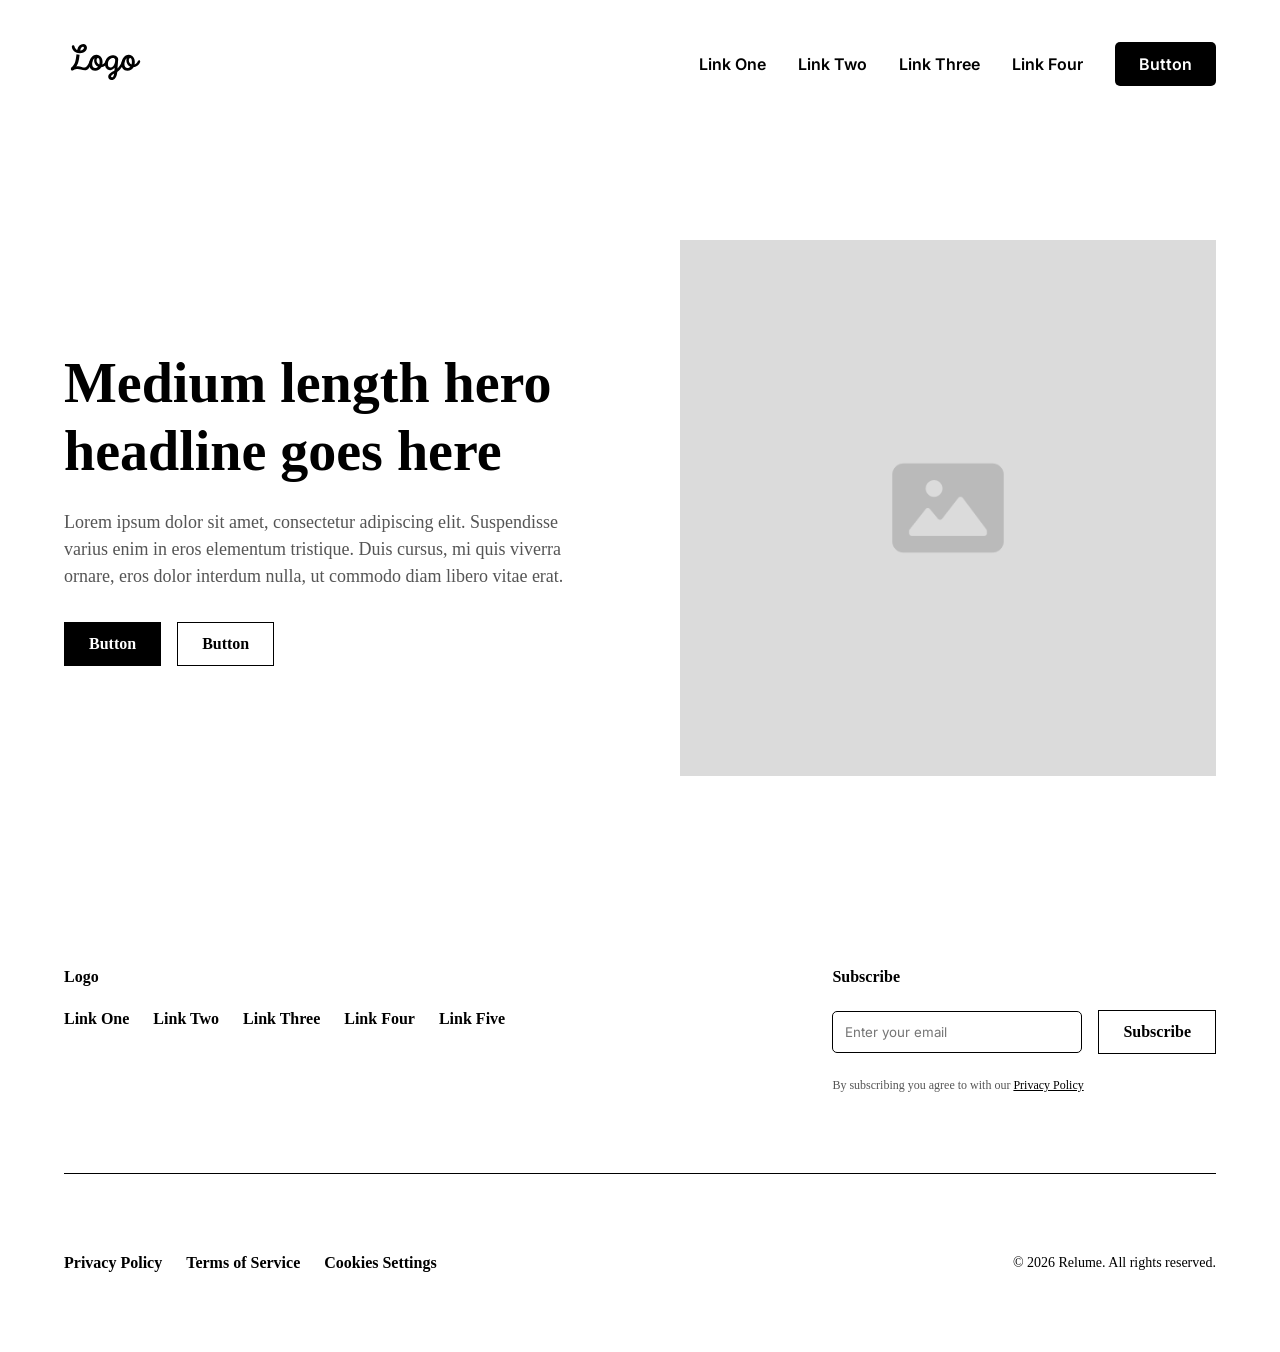
==== index.html @ 2a9a3536 "Estrutura final do HTML e CSS" ====
<!DOCTYPE html>
<html lang="en">
<head>
    <meta charset="UTF-8">
    <meta name="viewport" content="width=device-width, initial-scale=1.0">
    <title>Document</title>
<link rel="stylesheet" href="src/style/estilo.css"> 

    <link href="https://fonts.googleapis.com/css2?family=Inter:wght@400;600;700&display=swap" rel="stylesheet">
</head>
<body>
    
    <header>
        <nav class="navbar">
            <a href="#" class="logo">
             <img src="/src/img/Logo.svg" alt="">
            </a>
             <div class="navbar-menu">
                <ul class="nav-links">
                    <li><a href="#">Link One</a></li>
                    <li><a href="#">Link Two</a></li>
                    <li><a href="#">Link Three</a></li>
                    
                    <li class="dropdown">
                        <a href="#">Link Four</a>
                        <ul class="dropdown-menu">
                            <li><a href="#">Link Five</a></li>
                            <li><a href="#">Link Six</a></li>
                            <li><a href="#">Link Seven</a></li>
                        </ul>
                    </li>
                </ul>

                <a href="#" class="button-principal">Button</a>
            </div>
        </nav>
    </header>



<section class="secao-destaque">
            
            <div class="container-destaque">
                
                <div class="conteudo-destaque">
                    <h1 class="titulo-destaque">Medium length hero headline goes here</h1>
                    <p class="descricao-destaque">Lorem ipsum dolor sit amet, consectetur adipiscing elit. Suspendisse varius enim in eros elementum tristique. Duis cursus, mi quis viverra ornare, eros dolor interdum nulla, ut commodo diam libero vitae erat.</p>
                    
                    <div class="botoes-destaque">
                        <a href="#" class="botao-principal">Button</a>
                        <a href="#" class="botao-secundario">Button</a>
                    </div>
                </div>

                <div class="caixa-imagem-destaque">
                    <img src="/src/img/header.svg" alt="Imagem do Header" class="imagem-destaque">
                </div>

            </div>
            
        </section>

<footer class="rodape">
    <div class="rodape-topo">
        <div class="rodape-esquerda">
            <a href="#" class="logo">Logo</a>
            <ul class="rodape-links">
                <li><a href="#">Link One</a></li>
                <li><a href="#">Link Two</a></li>
                <li><a href="#">Link Three</a></li>
                <li><a href="#">Link Four</a></li>
                <li><a href="#">Link Five</a></li>
            </ul>
        </div>

        <div class="rodape-direita">
            <p class="rodape-titulo">Subscribe</p>
            <div class="rodape-caixas">
                <input type="text" placeholder="Enter your email" class="rodape-input">
                <a href="#" class="botao-secundario">Subscribe</a>
            </div>
            <p class="rodape-aviso">By subscribing you agree to with our <a href="#">Privacy Policy</a></p>
        </div>
    </div>

    <hr class="rodape-linha">

    <div class="rodape-base">
        <ul class="rodape-links-legais">
            <li><a href="#">Privacy Policy</a></li>
            <li><a href="#">Terms of Service</a></li>
            <li><a href="#">Cookies Settings</a></li>
        </ul>
        <p class="rodape-direitos">© 2026 Relume. All rights reserved.</p>
    </div>
</footer>



    </main>



</body>
<main>
  
</html>
---- src/style/estilo.css ----
* {
    margin: 0;
    padding: 0;
    box-sizing: border-box;
}

.navbar {
    display: flex;
    align-items: center;
    justify-content: space-between;
    padding: 0 64px;
    height: 128px;
    background-color: white;
   font-family: 'Inter', sans-serif;
}


.navbar-menu {
    display: flex;
    align-items: center;
    gap: 32px; 
}


.nav-links {
    display: flex;
    gap: 32px;
    list-style: none;
}

.nav-links a, .logo {
    text-decoration: none;
    color: black;
    font-weight: 600;
}


.button-principal {
    background-color: black;
    color: white;
    padding: 12px 24px;
    text-decoration: none;
    font-weight: 600;
    border-radius: 5px;
}


.dropdown-menu {
    display: none;
}

.rodape {
    padding: 80px 64px;
    background-color: white;
    display: flex;
    flex-direction: column;
    gap: 80px; 
}

.rodape-topo {
    display: flex;
    justify-content: space-between;
}

.rodape-esquerda, .rodape-direita {
    display: flex;
    flex-direction: column;
    gap: 24px;
}

.rodape-links, .rodape-links-legais {
    display: flex;
    gap: 24px;
    list-style: none;
}

.rodape-links a, .rodape-links-legais a {
    text-decoration: none;
    color: black;
    font-weight: 600;
}

.rodape-titulo {
    font-weight: 600;
}

.rodape-caixas {
    display: flex;
    gap: 16px;
    align-items: center;
}

.rodape-input {
    padding: 12px;
    border: 1px solid black;
    border-radius: 5px;
    width: 250px;
    font-family: 'Inter', sans-serif;
}

.rodape-aviso {
    font-size: 12px;
    color: #555;
}

.rodape-aviso a {
    color: black;
    text-decoration: underline;
}

.rodape-linha {
    border: none;
    border-top: 1px solid black;
    width: 100%;
}

.rodape-base {
    display: flex;
    justify-content: space-between;
    align-items: center;
}

.rodape-direitos {
    font-size: 14px;
}

.secao-destaque {
    padding: 112px 64px; 
    background-color: white;
}

.container-destaque {
    display: flex;
    align-items: center;
    gap: 80px; 
}

.conteudo-destaque, .caixa-imagem-destaque {
    flex: 1; 
}

.titulo-destaque {
    font-size: 56px;
    font-weight: bold;
    line-height: 1.2;
    margin-bottom: 24px;
    color: black;
}

.descricao-destaque {
    font-size: 18px;
    line-height: 1.5;
    margin-bottom: 32px;
    color: #555;
}

.botoes-destaque {
    display: flex;
    gap: 16px;
    align-items: center;
}

.botao-principal {
    background-color: black;
    color: white;
    padding: 12px 24px;
    text-decoration: none;
    font-weight: 600;
    border: 1px solid black;
}

.botao-secundario {
    background-color: transparent;
    color: black;
    padding: 12px 24px;
    text-decoration: none;
    font-weight: 600;
    border: 1px solid black; 
}

.imagem-destaque {
    width: 100%;
    height: auto;
    display: block;
}
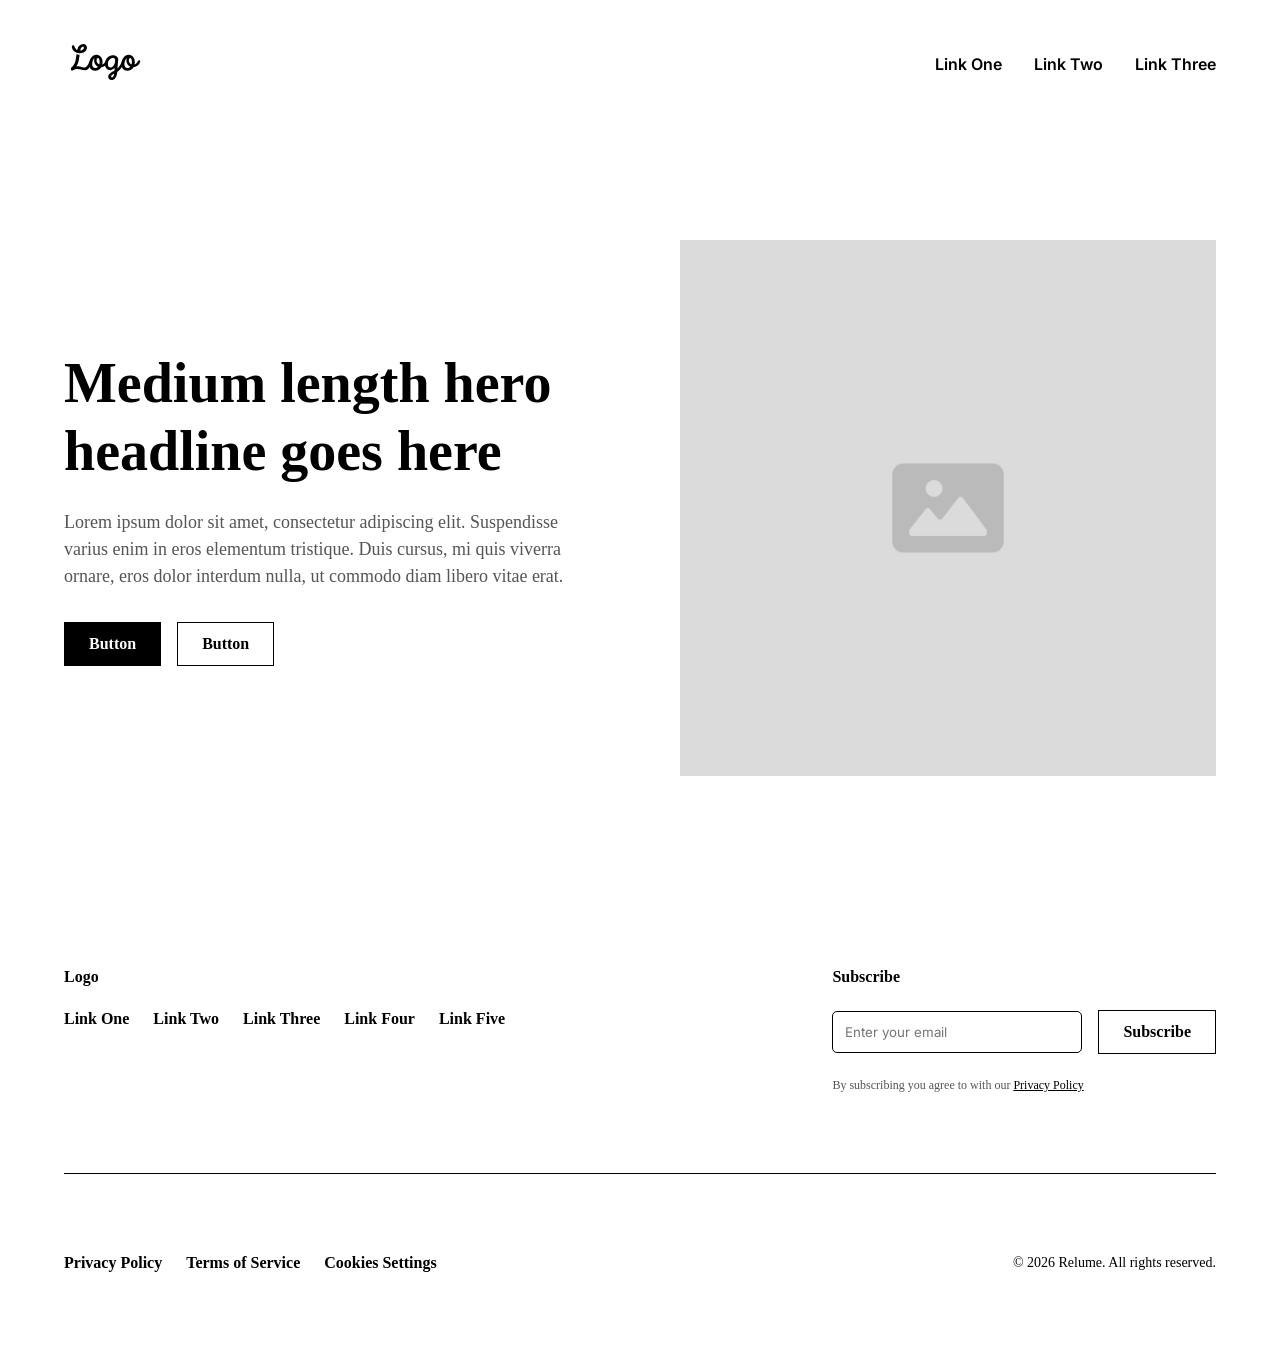
==== commit e15f0534: "salvando ado2" ====
--- a/index.html
+++ b/index.html
@@ -4,37 +4,34 @@
     <meta charset="UTF-8">
     <meta name="viewport" content="width=device-width, initial-scale=1.0">
     <title>Document</title>
-<link rel="stylesheet" href="src/style/estilo.css"> 
+<link rel="stylesheet" href="src/styles/style.css"> 
 
     <link href="https://fonts.googleapis.com/css2?family=Inter:wght@400;600;700&display=swap" rel="stylesheet">
 </head>
 <body>
     
-    <header>
-        <nav class="navbar">
-            <a href="#" class="logo">
-             <img src="/src/img/Logo.svg" alt="">
-            </a>
-             <div class="navbar-menu">
-                <ul class="nav-links">
-                    <li><a href="#">Link One</a></li>
-                    <li><a href="#">Link Two</a></li>
-                    <li><a href="#">Link Three</a></li>
-                    
-                    <li class="dropdown">
-                        <a href="#">Link Four</a>
-                        <ul class="dropdown-menu">
-                            <li><a href="#">Link Five</a></li>
-                            <li><a href="#">Link Six</a></li>
-                            <li><a href="#">Link Seven</a></li>
-                        </ul>
-                    </li>
-                </ul>
+    
+<header>
+    <nav class="navbar">
+        <a href="#" class="logo"><img src="./src/assets/images/Logo.svg" alt="Logo"></a>
 
-                <a href="#" class="button-principal">Button</a>
-            </div>
-        </nav>
-    </header>
+        <input type="checkbox" id="menu-check" class="menu-check">
+
+        <label for="menu-check" class="menu-btn">
+            <span></span>
+            <span></span>
+            <span></span>
+        </label>
+
+        <div class="navbar-menu">
+            <ul class="nav-links">
+                <li><a href="#">Link One</a></li>
+                <li><a href="#">Link Two</a></li>
+                <li><a href="#">Link Three</a></li>
+            </ul>
+        </div>
+    </nav>
+</header>
 
 
 
@@ -53,7 +50,7 @@
                 </div>
 
                 <div class="caixa-imagem-destaque">
-                    <img src="/src/img/header.svg" alt="Imagem do Header" class="imagem-destaque">
+                  <img src="./src/assets/images/header.svg" alt="Imagem do Header" class="imagem-destaque">
                 </div>
 
             </div>
--- a/src/styles/style.css
+++ b/src/styles/style.css
@@ -0,0 +1,240 @@
+
+* {
+    margin: 0;
+    padding: 0;
+    box-sizing: border-box;
+}
+
+.navbar {
+    display: flex;
+    align-items: center;
+    justify-content: space-between;
+    padding: 0 64px;
+    height: 128px;
+    background-color: white;
+   font-family: 'Inter', sans-serif;
+}
+
+
+
+
+.menu-btn span {
+    display: block;
+    width: 25px;
+    height: 3px;
+    background-color: black;
+}
+
+.menu-check:checked ~ .navbar-menu {
+    display: block;
+}
+
+@media (min-width: 768px) {
+    .menu-btn { 
+        display: none; 
+    }
+    .navbar-menu {
+        display: flex !important;
+        align-items: center;
+        gap: 32px;
+    }
+}
+
+.nav-links a, .logo {
+    text-decoration: none;
+    color: black;
+    font-weight: 600;
+}
+
+
+.button-principal {
+    background-color: black;
+    color: white;
+    padding: 12px 24px;
+    text-decoration: none;
+    font-weight: 600;
+    border-radius: 5px;
+}
+
+
+.dropdown-menu {
+    display: none;
+}
+
+.rodape {
+    padding: 80px 64px;
+    background-color: white;
+    display: flex;
+    flex-direction: column;
+    gap: 80px; 
+}
+
+.rodape-topo {
+    display: flex;
+    justify-content: space-between;
+}
+
+.rodape-esquerda, .rodape-direita {
+    display: flex;
+    flex-direction: column;
+    gap: 24px;
+}
+
+.rodape-links, .rodape-links-legais {
+    display: flex;
+    gap: 24px;
+    list-style: none;
+}
+
+.rodape-links a, .rodape-links-legais a {
+    text-decoration: none;
+    color: black;
+    font-weight: 600;
+}
+
+.rodape-titulo {
+    font-weight: 600;
+}
+
+.rodape-caixas {
+    display: flex;
+    gap: 16px;
+    align-items: center;
+}
+
+.rodape-input {
+    padding: 12px;
+    border: 1px solid black;
+    border-radius: 5px;
+    width: 250px;
+    font-family: 'Inter', sans-serif;
+}
+
+.rodape-aviso {
+    font-size: 12px;
+    color: #555;
+}
+
+.rodape-aviso a {
+    color: black;
+    text-decoration: underline;
+}
+
+.rodape-linha {
+    border: none;
+    border-top: 1px solid black;
+    width: 100%;
+}
+
+.rodape-base {
+    display: flex;
+    justify-content: space-between;
+    align-items: center;
+}
+
+.rodape-direitos {
+    font-size: 14px;
+}
+
+.secao-destaque {
+    padding: 112px 64px; 
+    background-color: white;
+}
+
+.container-destaque {
+    display: flex;
+    align-items: center;
+    gap: 80px; 
+}
+
+.conteudo-destaque, .caixa-imagem-destaque {
+    flex: 1; 
+}
+
+.titulo-destaque {
+    font-size: 56px;
+    font-weight: bold;
+    line-height: 1.2;
+    margin-bottom: 24px;
+    color: black;
+}
+
+.descricao-destaque {
+    font-size: 18px;
+    line-height: 1.5;
+    margin-bottom: 32px;
+    color: #555;
+}
+
+.botoes-destaque {
+    display: flex;
+    gap: 16px;
+    align-items: center;
+}
+
+.botao-principal {
+    background-color: black;
+    color: white;
+    padding: 12px 24px;
+    text-decoration: none;
+    font-weight: 600;
+    border: 1px solid black;
+}
+
+.botao-secundario {
+    background-color: transparent;
+    color: black;
+    padding: 12px 24px;
+    text-decoration: none;
+    font-weight: 600;
+    border: 1px solid black; 
+}
+
+.imagem-destaque {
+    width: 100%;
+    height: auto;
+    display: block;
+}
+
+.navbar-menu {
+    display: none;
+}
+
+.menu-check { 
+    display: none; 
+}
+
+.menu-btn {
+    display: flex;
+    flex-direction: column;
+    gap: 5px;
+    cursor: pointer;
+}
+
+.menu-btn span {
+    display: block;
+    width: 25px;
+    height: 3px;
+    background-color: black;
+}
+
+.menu-check:checked ~ .navbar-menu {
+    display: block;
+}
+
+.nav-links {
+    display: flex;
+    gap: 32px;
+    list-style: none;
+}
+
+@media (min-width: 768px) {
+    .menu-btn { 
+        display: none; 
+    }
+    .navbar-menu {
+        display: flex !important;
+        align-items: center;
+        gap: 32px;
+    }
+}
